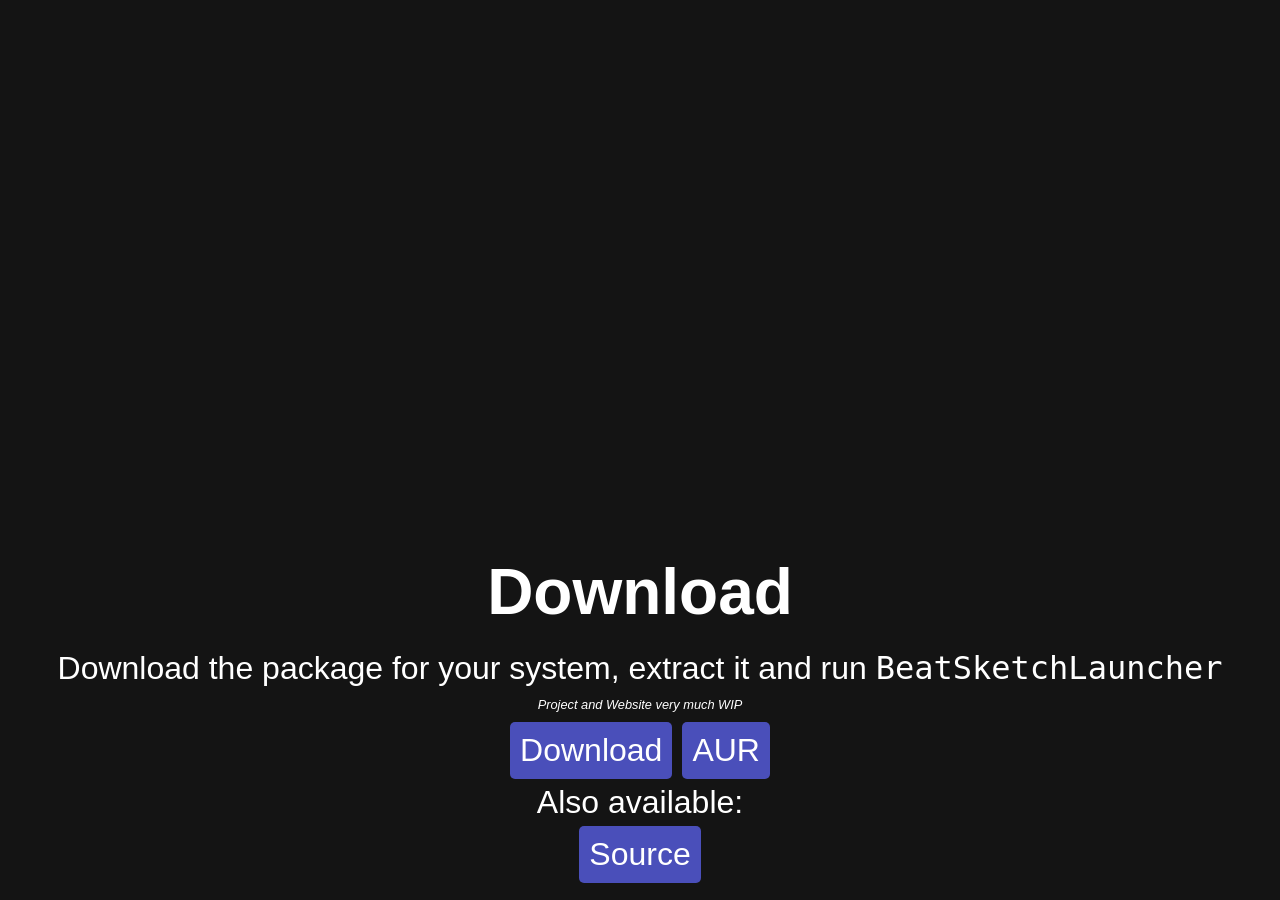
==== get/index.html @ 156c034a "feat: add download page" ====
<!DOCTYPE html>
<html lang="en">

<head>
    <meta charset="UTF-8">
    <meta name="viewport" content="width=device-width, initial-scale=1">
    <title>Download - BeatSketch | VR Beat Saber Map Maker</title>
    <link href="/css/style.css" rel="stylesheet">

    <!-- FAVICON -->
    <link rel="icon" href="/favicon.ico">
    <link rel="icon" type="image/png" href="/favicon-96x96.png" sizes="96x96" />
    <link rel="icon" type="image/svg+xml" href="/favicon.svg" />
    <link rel="shortcut icon" href="/favicon.ico" />
    <link rel="apple-touch-icon" sizes="180x180" href="/apple-touch-icon.png" />

    <!-- SEO -->
    <meta name="keywords" content="beatsaber, beatsaber-mapping, vr, map-maker" />
    <meta name="description"
        content="Downloads for BeatSketch, a Beat Saber map draft maker where you play the map you envision in VR, with your movements translated to blocks automatically" />
    <meta name="og:title" content="Download - BeatSketch | VR Beat Saber Map Maker" />
    <meta name="og:description" content="BeatSketch downloads for Windows and Linux" />
    <meta name="og:image"
        content="https://raw.githubusercontent.com/beatsketch/.github/refs/heads/main/assets/logo.jpg" />
    <meta name="og:type" content="website" />
    <meta name="og:locale" content="en_GB" />
    <meta property="twitter:card" content="summary">
    <meta name="theme-color" content="#041527">
</head>

<body>
    <div class="header-container" style="background-image: url('assets/header.jpg');">
        <span class="spacer"></span>
        <div class="title-container">
            <h1>Download</h1>
            <p>Download the package for your system, extract it and run <code>BeatSketchLauncher</code></p>
            <p style="font-size: 0.8rem; font-style: italic;">Project and Website very much WIP</p>
            <div class="flex-container">
                <a href="https://github.com/BeatSketch/BeatSketch/releases/latest" class="button">Download</a>
                <a href="https://aur.archlinux.org/beatsketch" class="button">AUR</a>
            </div>
            Also available:
            <div class="flex-container">
                <a href="https://github.com/BeatSketch/BeatSketch" class="button">Source</a>
            </div>
        </div>
    </div>
</body>

</html>
---- css/style.css ----
@import "colors.css";

body,
html {
    width: 100%;
    height: 100%;
    margin: 0;
    padding: 0;
    background-color: var(--col-back);
    color: var(--col-primary);
    font-family: sans-serif;
    font-size: 16px;
}


.header-container {
    height: 100vh;
    width: 100vw;
    background-size: cover;
    background-position: center;
    display: block;
}

.header-container .title-container {
    height: 40vh;
    display: flex;
    align-items: center;
    flex-direction: column;
    width: 100vw;
    font-size: 2rem;
}

.title-container h1 {
    margin: 15px;
}

.title-container p {
    margin: 5px;
}

.header-container .spacer {
    height: 60vh;
    display: block;
}

.content {
    width: 60vw;
    margin-left: 20vw;
    margin-top: 5vh;
    padding-bottom: 50px;
    display: block;
    font-size: 1.3rem;
}

.content a {
    color: var(--col-primary);
}

.flex-container {
    display: flex;
    justify-content: center;
    align-items: center;
}

.button {
    color: var(--col-primary);
    background-color: var(--col-back-accent);
    text-decoration: none;
    padding: 10px;
    margin: 5px;
    border-radius: 5px;
    display: block;
    transition: background-color 0.5s, border-radius 0.5s;
}

.button:hover {
    background-color: var(--col-back-hover);
    border-radius: 15px;
}
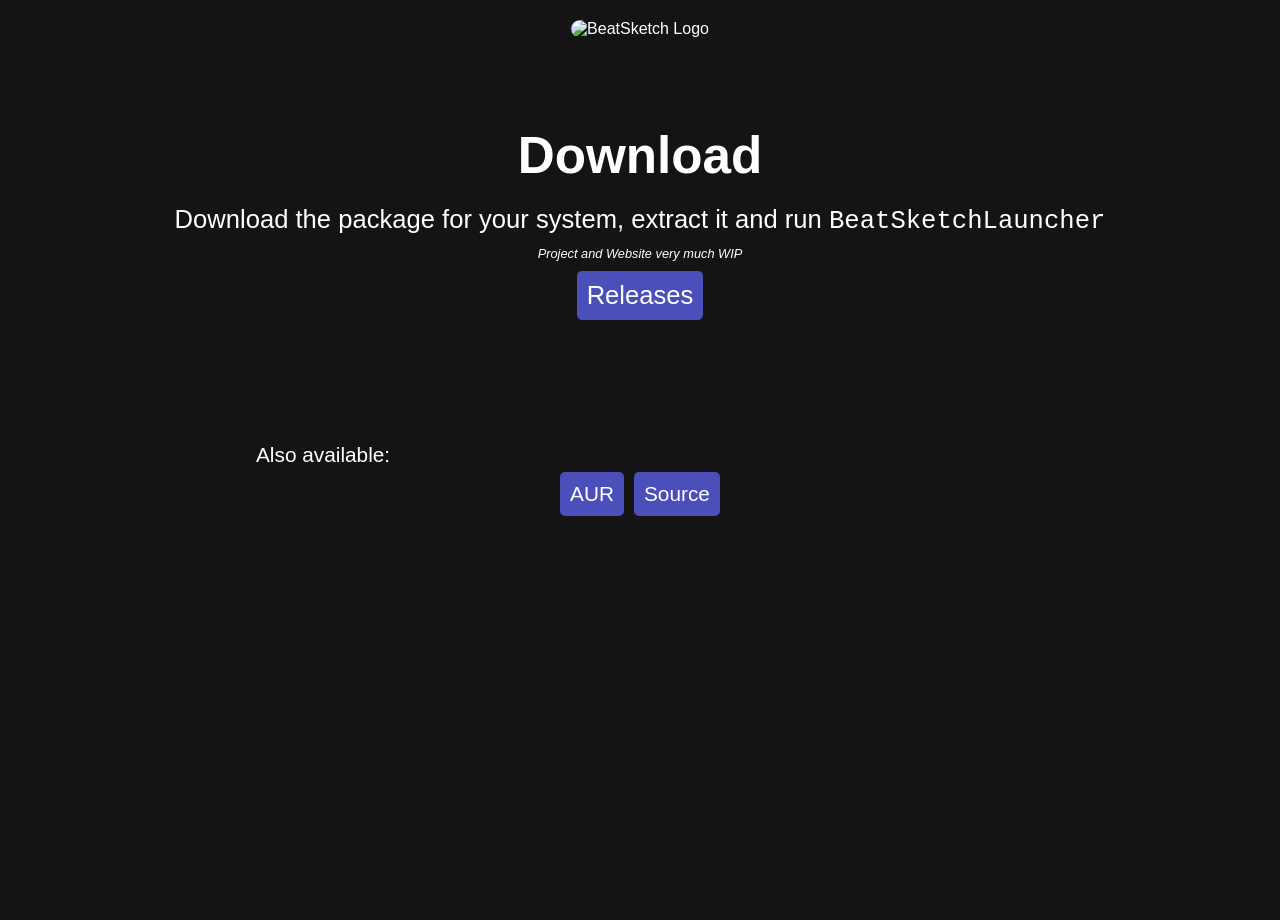
==== commit 00874c36: "feat: start user guide, much improved home page Home page is still missing mobile design" ====
--- a/get/index.html
+++ b/get/index.html
@@ -26,21 +26,38 @@
     <meta name="og:locale" content="en_GB" />
     <meta property="twitter:card" content="summary">
     <meta name="theme-color" content="#041527">
+    <style>
+        .logo-wrapper {
+            margin-top: 20px;
+            width: 100vw;
+            display: flex;
+            justify-content: center;
+        }
+
+        .logo {
+            max-width: 50vw;
+            max-height: 40vh;
+            border-radius: 20px;
+        }
+    </style>
 </head>
 
 <body>
-    <div class="header-container" style="background-image: url('assets/header.jpg');">
-        <span class="spacer"></span>
+    <div class="header-container">
+        <div class="logo-wrapper">
+            <img src="https://raw.githubusercontent.com/BeatSketch/.github/main/assets/logo.jpg" alt="BeatSketch Logo"
+                class="logo">
+        </div>
         <div class="title-container">
             <h1>Download</h1>
             <p>Download the package for your system, extract it and run <code>BeatSketchLauncher</code></p>
             <p style="font-size: 0.8rem; font-style: italic;">Project and Website very much WIP</p>
-            <div class="flex-container">
-                <a href="https://github.com/BeatSketch/BeatSketch/releases/latest" class="button">Download</a>
-                <a href="https://aur.archlinux.org/beatsketch" class="button">AUR</a>
-            </div>
+            <a href="https://github.com/BeatSketch/BeatSketch/releases/latest" target="_blank" class="button">Releases</a>
+        </div>
+        <div class="content">
             Also available:
             <div class="flex-container">
+                <a href="https://aur.archlinux.org/beatsketch" class="button">AUR</a>
                 <a href="https://github.com/BeatSketch/BeatSketch" class="button">Source</a>
             </div>
         </div>
--- a/css/style.css
+++ b/css/style.css
@@ -13,21 +13,41 @@
 }
 
 
+/*
+ * ┌                                               ┐
+ * │               Header with logo                │
+ * └                                               ┘
+*/
 .header-container {
-    height: 100vh;
     width: 100vw;
     background-size: cover;
     background-position: center;
     display: block;
 }
 
-.header-container .title-container {
+.header-logo-wrapper {
+    display: flex;
+    justify-content: center;
+    width: 100vw;
+    margin-top: 20px;
+}
+
+/* TODO: Responsive Web Design for mobile */
+.header-logo {
+    width: auto;
+    height: 60vh;
+    border-radius: 50px;
+}
+
+
+.title-container {
     height: 40vh;
     display: flex;
     align-items: center;
+    justify-content: center;
     flex-direction: column;
     width: 100vw;
-    font-size: 2rem;
+    font-size: 1.6rem;
 }
 
 .title-container h1 {
@@ -36,11 +56,6 @@
 
 .title-container p {
     margin: 5px;
-}
-
-.header-container .spacer {
-    height: 60vh;
-    display: block;
 }
 
 .content {
